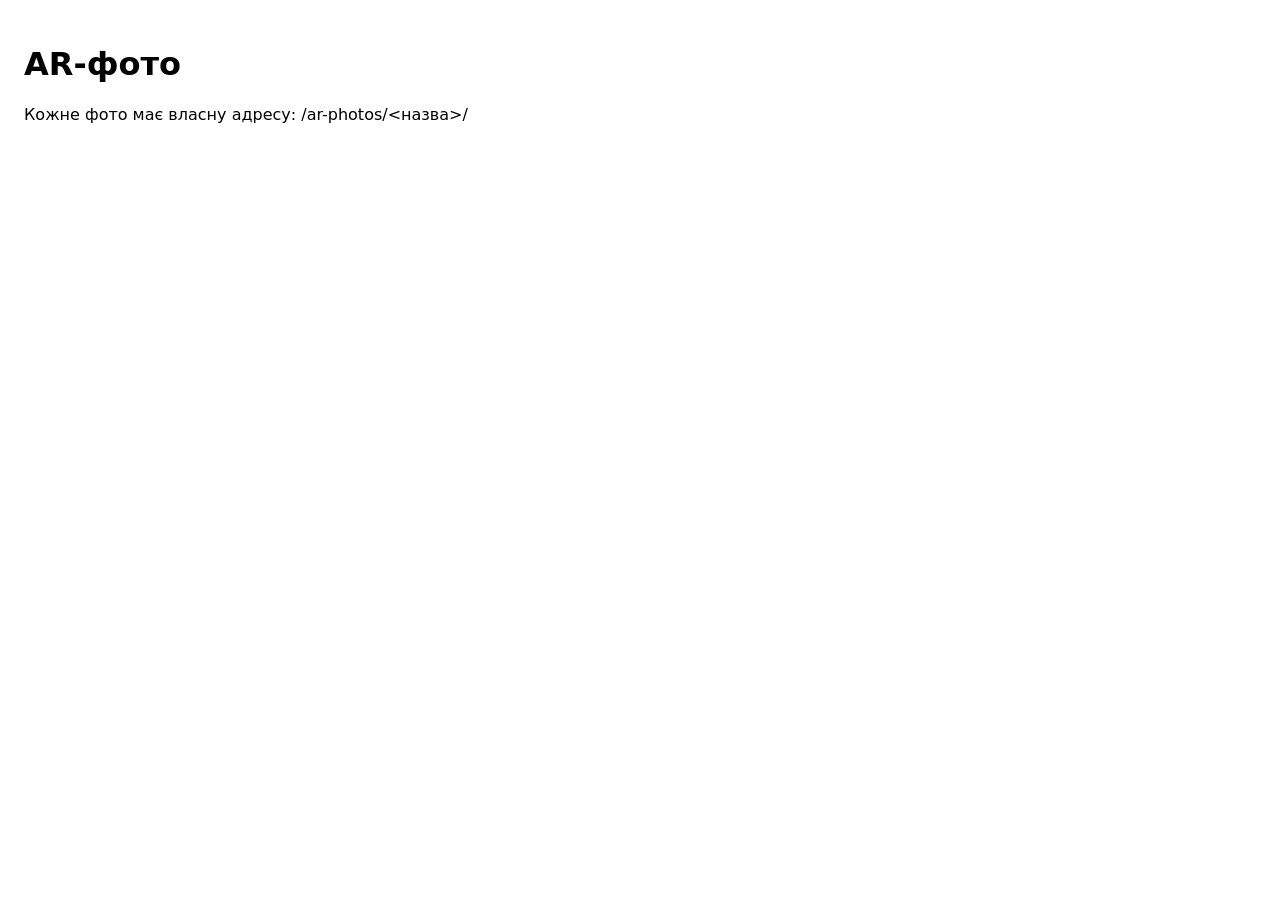
==== index.html @ e781927a "Placeholder page for sasha-23.10.26-2y5m Co-Authored-By: Claude Opus 5.5 <noreply@anthropic.com>" ====
<!doctype html>
<html lang="uk"><head><meta charset="utf-8"><meta name="viewport" content="width=device-width,initial-scale=1"><title>AR-фото</title></head>
<body style="font-family:system-ui;padding:16px"><h1>AR-фото</h1><p>Кожне фото має власну адресу: /ar-photos/&lt;назва&gt;/</p></body></html>
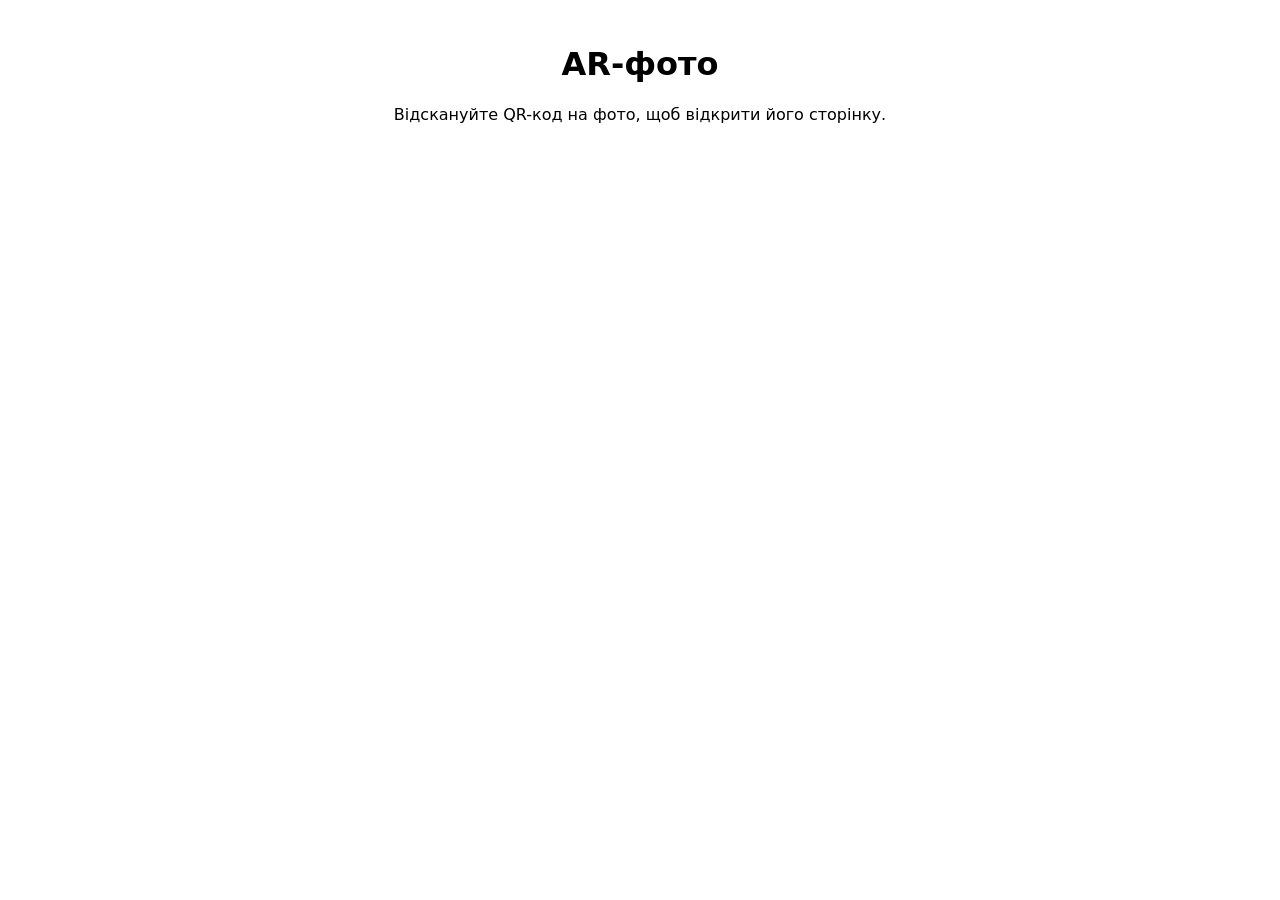
==== commit 6e92e386: "AR page for sasha-23.10.26-2y5m with shared MindAR template Co-Authored-By: Claude Opus 5.5 <noreply" ====
--- a/index.html
+++ b/index.html
@@ -1,3 +1,3 @@
 <!doctype html>
 <html lang="uk"><head><meta charset="utf-8"><meta name="viewport" content="width=device-width,initial-scale=1"><title>AR-фото</title></head>
-<body style="font-family:system-ui;padding:16px"><h1>AR-фото</h1><p>Кожне фото має власну адресу: /ar-photos/&lt;назва&gt;/</p></body></html>
+<body style="font-family:system-ui;padding:16px;text-align:center"><h1>AR-фото</h1><p>Відскануйте QR-код на фото, щоб відкрити його сторінку.</p></body></html>
